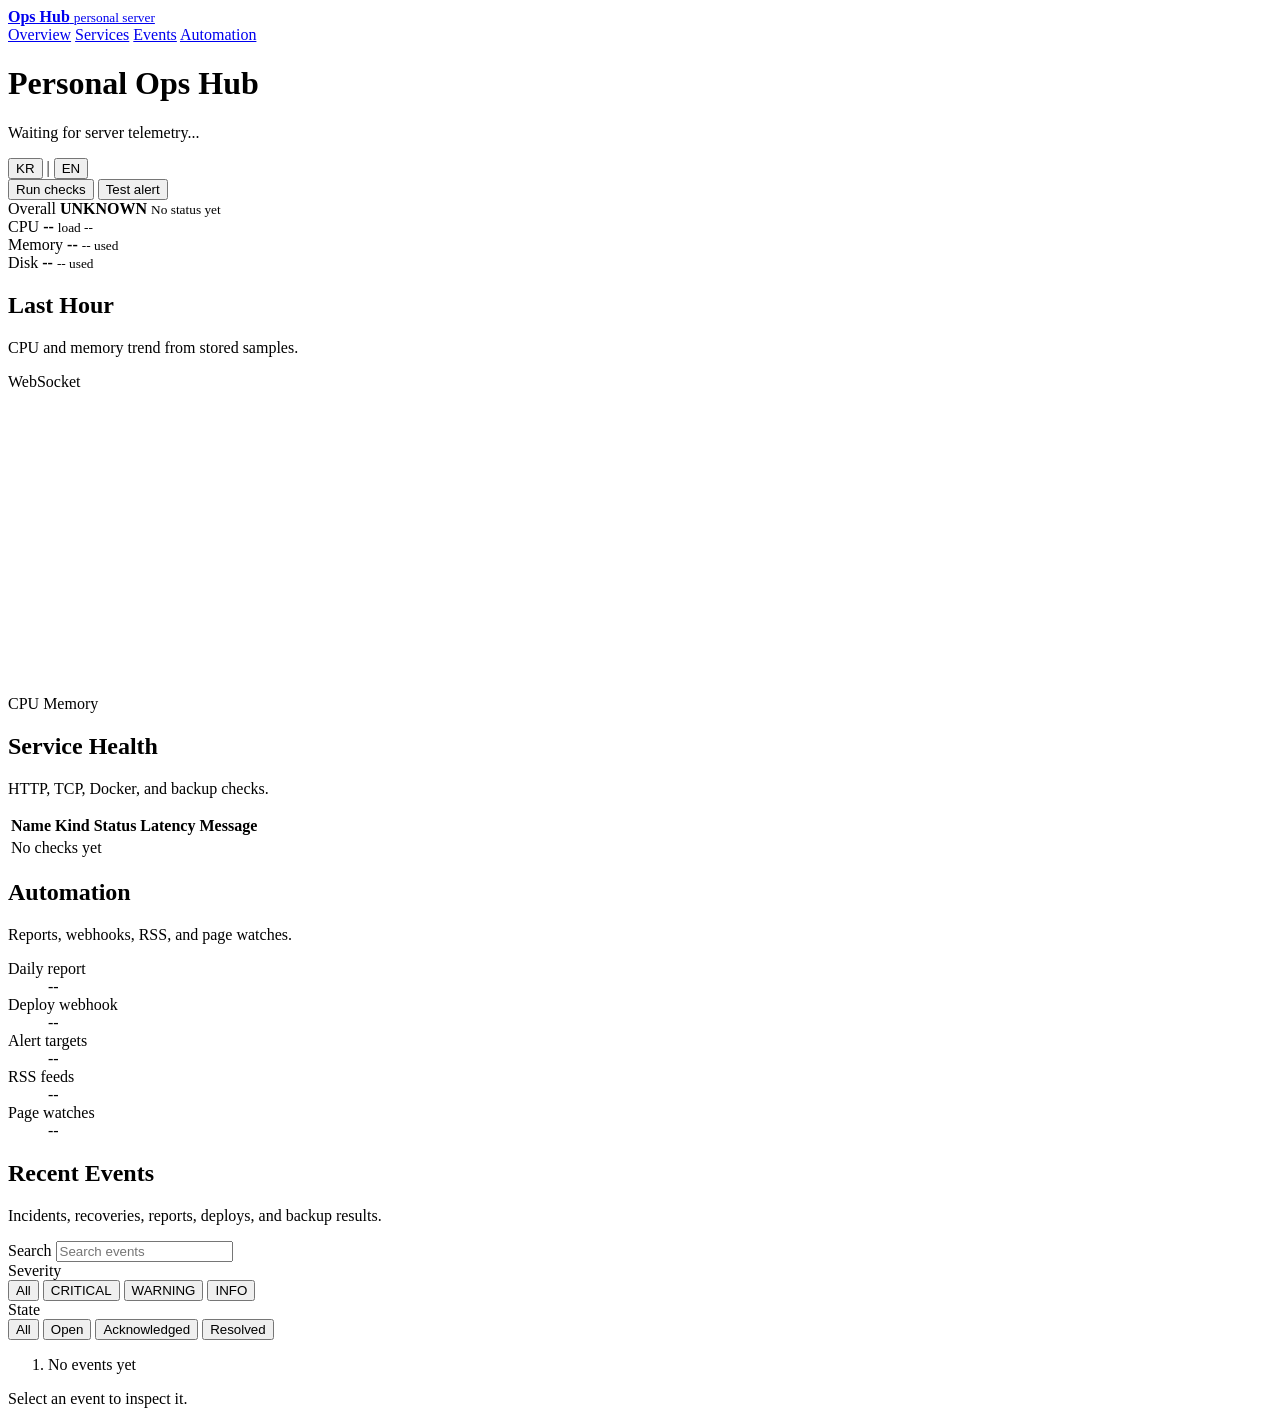
==== src/main/resources/dashboard/index.html @ d8e38de4 "feat: 이벤트 자동 해결 흐름 추가 ✨" ====
<!doctype html>
<html lang="en">
<head>
    <meta charset="utf-8">
    <meta name="viewport" content="width=device-width, initial-scale=1">
    <title>Personal Ops Hub</title>
    <link rel="icon" href="data:image/svg+xml,%3Csvg xmlns='http://www.w3.org/2000/svg' viewBox='0 0 64 64'%3E%3Crect width='64' height='64' rx='12' fill='%23111827'/%3E%3Cpath d='M12 42 30 12h22L34 52H12z' fill='%232563eb'/%3E%3Cpath d='M12 42h22l18-30v40H12z' fill='%2316a34a' opacity='.9'/%3E%3C/svg%3E">
    <link rel="stylesheet" href="/assets/dashboard.css">
</head>
<body>
    <div class="shell">
        <aside class="sidebar">
            <a class="brand" href="/dashboard" aria-label="Personal Ops Hub">
                <span class="brand-mark"></span>
                <span>
                    <strong>Ops Hub</strong>
                    <small data-i18n="brandSubtitle">personal server</small>
                </span>
            </a>
            <nav class="nav" aria-label="Dashboard">
                <a href="#overview" class="active" data-i18n="navOverview">Overview</a>
                <a href="#services" data-i18n="navServices">Services</a>
                <a href="#events" data-i18n="navEvents">Events</a>
                <a href="#automation" data-i18n="navAutomation">Automation</a>
            </nav>
        </aside>

        <main class="content">
            <header class="topbar">
                <div>
                    <h1>Personal Ops Hub</h1>
                    <p id="hostLine" data-i18n="waitingTelemetry">Waiting for server telemetry...</p>
                </div>
                <div class="topbar-actions">
                    <div class="language-toggle" role="group" aria-label="Language">
                        <button id="localeKoButton" type="button" data-locale="ko">KR</button>
                        <span aria-hidden="true">|</span>
                        <button id="localeEnButton" type="button" data-locale="en">EN</button>
                    </div>
                    <button id="runChecksButton" class="button secondary" type="button" data-i18n="runChecks">Run checks</button>
                    <button id="testAlertButton" class="button primary" type="button" data-i18n="testAlert">Test alert</button>
                </div>
            </header>

            <section id="overview" class="grid metrics-grid" aria-label="Current server status">
                <article class="panel metric">
                    <span class="label" data-i18n="metricOverall">Overall</span>
                    <strong id="overallStatus">UNKNOWN</strong>
                    <small id="overallMessage" data-i18n="noStatusYet">No status yet</small>
                </article>
                <article class="panel metric">
                    <span class="label">CPU</span>
                    <strong id="cpuValue">--</strong>
                    <small id="loadValue">load --</small>
                </article>
                <article class="panel metric">
                    <span class="label" data-i18n="metricMemory">Memory</span>
                    <strong id="memoryValue">--</strong>
                    <small id="memoryDetail">-- used</small>
                </article>
                <article class="panel metric">
                    <span class="label" data-i18n="metricDisk">Disk</span>
                    <strong id="diskValue">--</strong>
                    <small id="diskDetail">-- used</small>
                </article>
            </section>

            <section class="panel chart-panel" aria-label="One hour resource history">
                <div class="section-head">
                    <div>
                        <h2 data-i18n="lastHour">Last Hour</h2>
                        <p data-i18n="lastHourDesc">CPU and memory trend from stored samples.</p>
                    </div>
                    <span id="socketState" class="status-pill unknown">WebSocket</span>
                </div>
                <canvas id="historyChart" width="1200" height="300" aria-label="CPU and memory chart"></canvas>
                <div class="legend">
                    <span><i class="line cpu"></i> CPU</span>
                    <span><i class="line memory"></i> <span data-i18n="metricMemory">Memory</span></span>
                </div>
            </section>

            <section id="services" class="two-column">
                <article class="panel">
                    <div class="section-head">
                        <div>
                            <h2 data-i18n="serviceHealth">Service Health</h2>
                            <p data-i18n="serviceHealthDesc">HTTP, TCP, Docker, and backup checks.</p>
                        </div>
                    </div>
                    <div class="table-wrap">
                        <table>
                            <thead>
                            <tr>
                                <th data-i18n="tableName">Name</th>
                                <th data-i18n="tableKind">Kind</th>
                                <th data-i18n="tableStatus">Status</th>
                                <th data-i18n="tableLatency">Latency</th>
                                <th data-i18n="tableMessage">Message</th>
                            </tr>
                            </thead>
                            <tbody id="servicesBody">
                            <tr><td colspan="5" class="empty" data-i18n="noChecksYet">No checks yet</td></tr>
                            </tbody>
                        </table>
                    </div>
                </article>

                <article id="automation" class="panel">
                    <div class="section-head">
                        <div>
                            <h2 data-i18n="automation">Automation</h2>
                            <p data-i18n="automationDesc">Reports, webhooks, RSS, and page watches.</p>
                        </div>
                    </div>
                    <dl class="automation-list">
                        <div><dt data-i18n="dailyReport">Daily report</dt><dd id="dailyReport">--</dd></div>
                        <div><dt data-i18n="deployWebhook">Deploy webhook</dt><dd id="deployState">--</dd></div>
                        <div><dt data-i18n="alertTargets">Alert targets</dt><dd id="alertTargets">--</dd></div>
                        <div><dt data-i18n="rssFeeds">RSS feeds</dt><dd id="rssFeeds">--</dd></div>
                        <div><dt data-i18n="pageWatches">Page watches</dt><dd id="pageWatches">--</dd></div>
                    </dl>
                </article>
            </section>

            <section id="events" class="panel">
                <div class="section-head">
                    <div>
                        <h2 data-i18n="recentEvents">Recent Events</h2>
                        <p data-i18n="recentEventsDesc">Incidents, recoveries, reports, deploys, and backup results.</p>
                    </div>
                </div>
                <div class="events-toolbar" aria-label="Event filters">
                    <label class="search-field" for="eventsSearchInput">
                        <span data-i18n="eventSearchLabel">Search</span>
                        <input id="eventsSearchInput" type="search" placeholder="Search events" data-i18n-placeholder="eventSearchPlaceholder">
                    </label>
                    <div class="filter-group">
                        <span data-i18n="eventSeverityFilter">Severity</span>
                        <div class="segmented" role="group" aria-label="Severity">
                            <button type="button" class="active" data-event-severity-filter="ALL" data-i18n="filterAll">All</button>
                            <button type="button" data-event-severity-filter="CRITICAL" data-i18n="severityCRITICAL">CRITICAL</button>
                            <button type="button" data-event-severity-filter="WARNING" data-i18n="severityWARNING">WARNING</button>
                            <button type="button" data-event-severity-filter="INFO" data-i18n="severityINFO">INFO</button>
                        </div>
                    </div>
                    <div class="filter-group">
                        <span data-i18n="eventStateFilter">State</span>
                        <div class="segmented" role="group" aria-label="State">
                            <button type="button" data-event-state-filter="ALL" data-i18n="filterAll">All</button>
                            <button type="button" class="active" data-event-state-filter="OPEN" data-i18n="eventStateOPEN">Open</button>
                            <button type="button" data-event-state-filter="ACKNOWLEDGED" data-i18n="eventStateACKNOWLEDGED">Acknowledged</button>
                            <button type="button" data-event-state-filter="RESOLVED" data-i18n="eventStateRESOLVED">Resolved</button>
                        </div>
                    </div>
                </div>
                <div class="events-workspace">
                    <ol id="eventsList" class="events-list">
                        <li class="empty" data-i18n="noEventsYet">No events yet</li>
                    </ol>
                    <aside id="eventDetail" class="event-detail" aria-live="polite">
                        <p class="empty" data-i18n="selectEventPrompt">Select an event to inspect it.</p>
                    </aside>
                </div>
            </section>
        </main>
    </div>

    <script src="/assets/dashboard.js" defer></script>
</body>
</html>
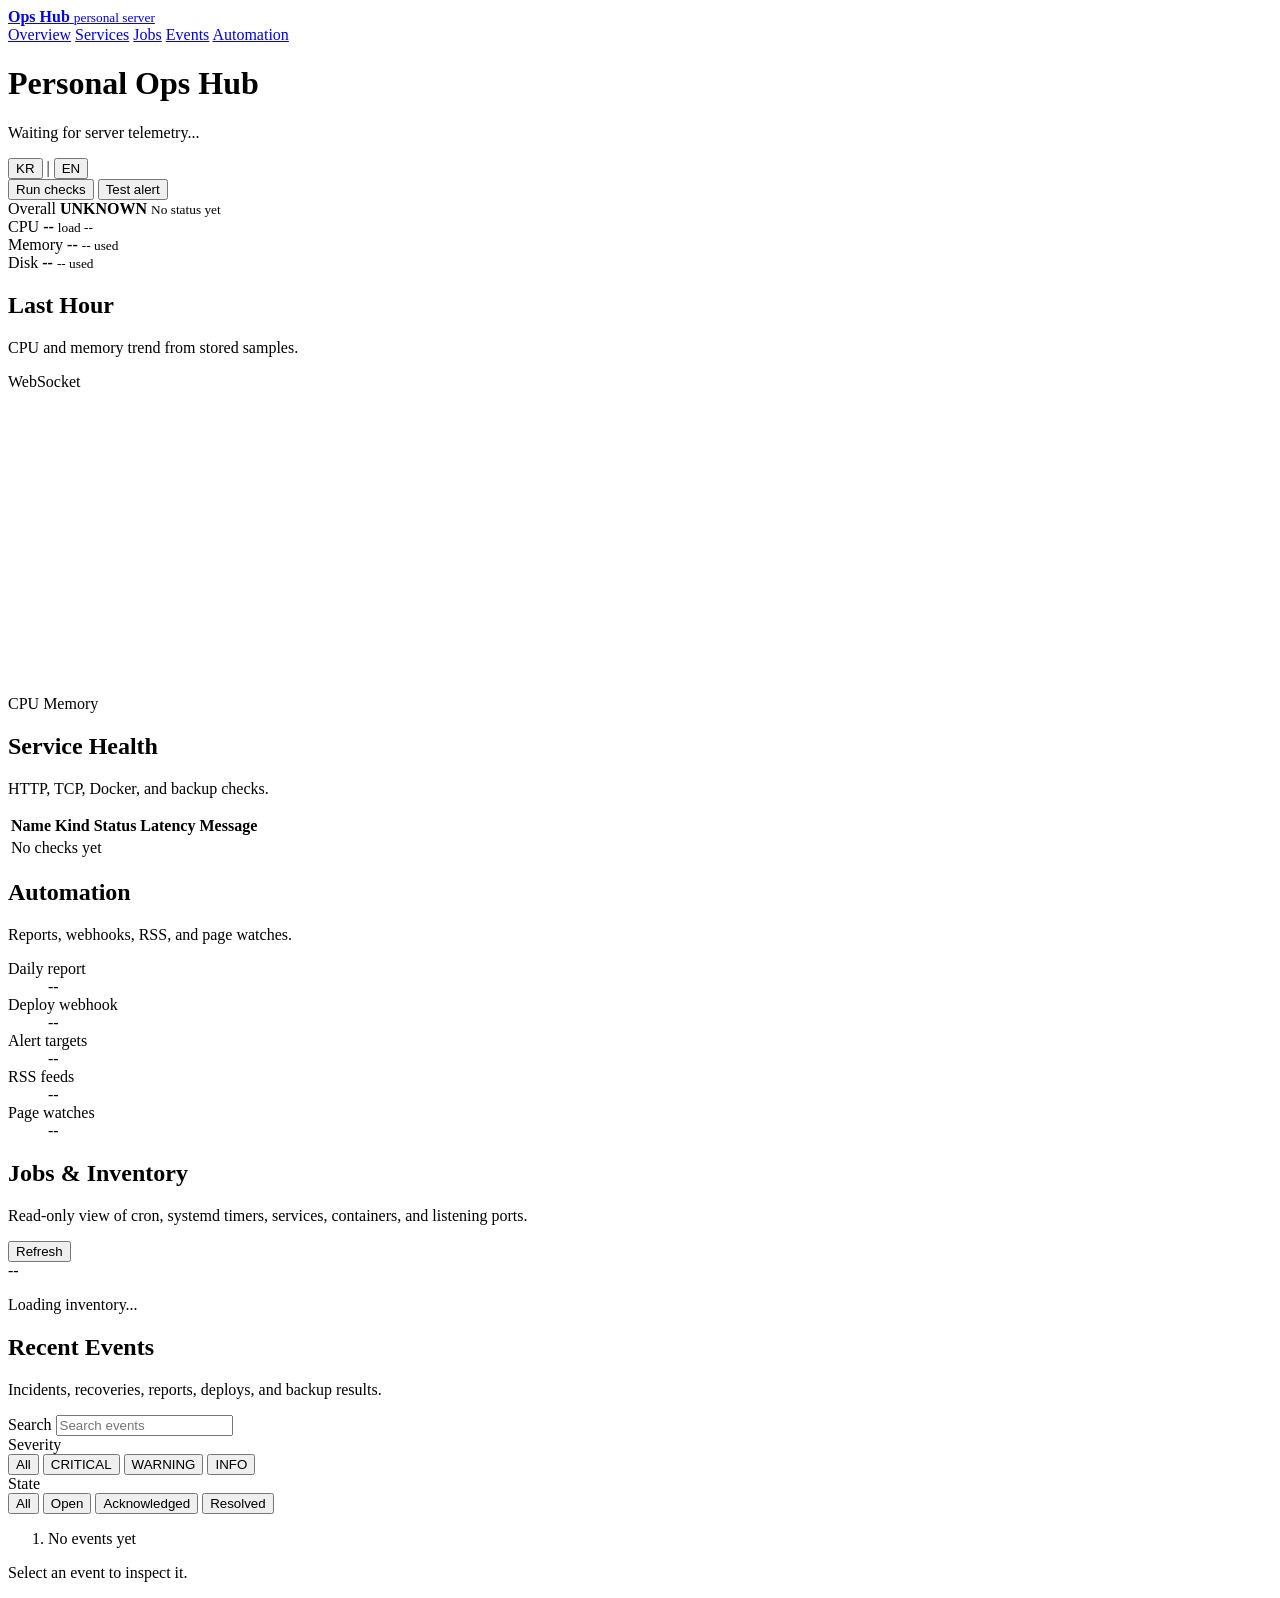
==== commit cb6c5c0f: "feat: 서버 작업 인벤토리 추가 ✨" ====
--- a/src/main/resources/dashboard/index.html
+++ b/src/main/resources/dashboard/index.html
@@ -20,6 +20,7 @@
             <nav class="nav" aria-label="Dashboard">
                 <a href="#overview" class="active" data-i18n="navOverview">Overview</a>
                 <a href="#services" data-i18n="navServices">Services</a>
+                <a href="#jobs" data-i18n="navJobs">Jobs</a>
                 <a href="#events" data-i18n="navEvents">Events</a>
                 <a href="#automation" data-i18n="navAutomation">Automation</a>
             </nav>
@@ -123,6 +124,23 @@
                 </article>
             </section>
 
+            <section id="jobs" class="panel inventory-panel">
+                <div class="section-head">
+                    <div>
+                        <h2 data-i18n="jobsInventory">Jobs & Inventory</h2>
+                        <p data-i18n="jobsInventoryDesc">Read-only view of cron, systemd timers, services, containers, and listening ports.</p>
+                    </div>
+                    <button id="refreshInventoryButton" class="button secondary" type="button" data-i18n="refreshJobs">Refresh</button>
+                </div>
+                <div class="inventory-summary">
+                    <span id="inventoryUpdated" class="inventory-updated">--</span>
+                    <div id="inventoryProblems" class="inventory-problems"></div>
+                </div>
+                <div id="inventorySections" class="inventory-sections">
+                    <p class="empty" data-i18n="inventoryLoading">Loading inventory...</p>
+                </div>
+            </section>
+
             <section id="events" class="panel">
                 <div class="section-head">
                     <div>
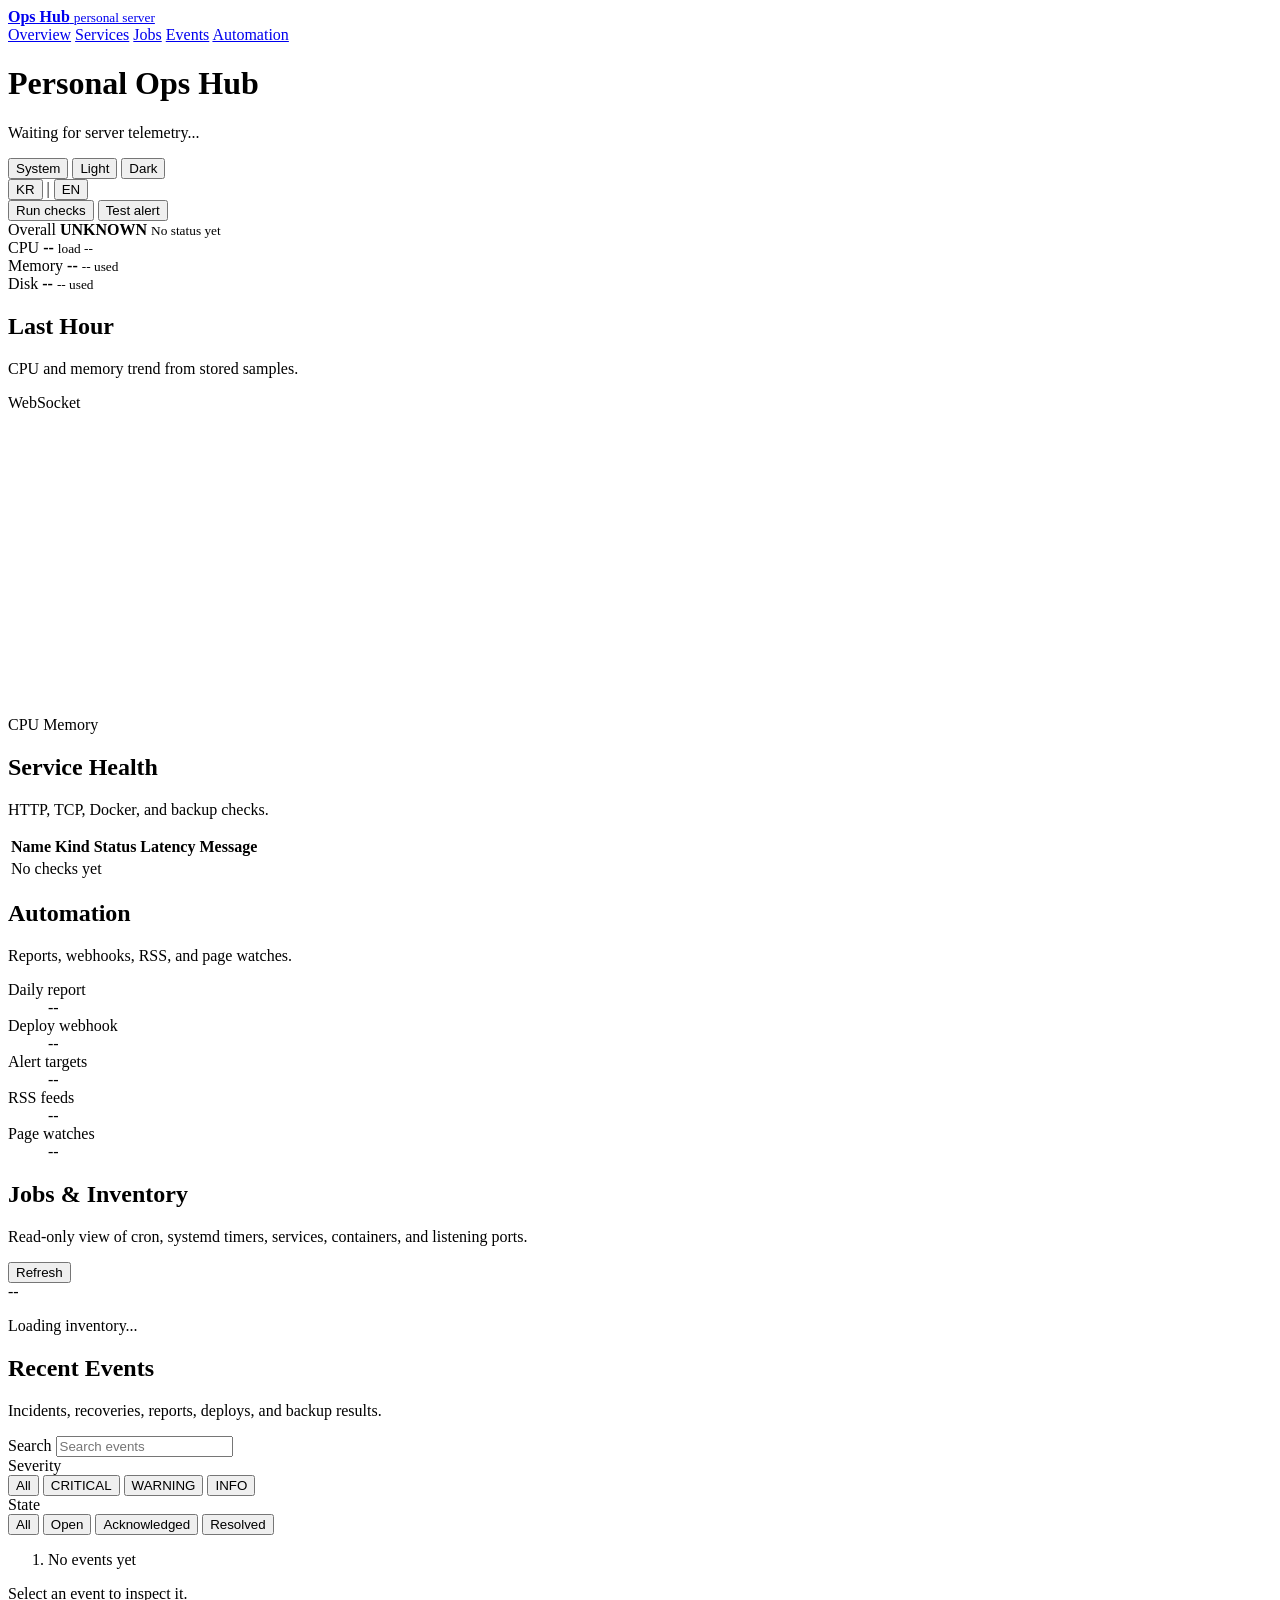
==== commit 9ca5e492: "style: 대시보드 디자인과 다크 모드 전면 개편 🎨" ====
--- a/src/main/resources/dashboard/index.html
+++ b/src/main/resources/dashboard/index.html
@@ -1,5 +1,5 @@
 <!doctype html>
-<html lang="en">
+<html lang="en" data-theme="system">
 <head>
     <meta charset="utf-8">
     <meta name="viewport" content="width=device-width, initial-scale=1">
@@ -33,6 +33,11 @@
                     <p id="hostLine" data-i18n="waitingTelemetry">Waiting for server telemetry...</p>
                 </div>
                 <div class="topbar-actions">
+                    <div class="theme-toggle" role="group" aria-label="Theme">
+                        <button type="button" data-theme-choice="system" data-i18n="themeSystem">System</button>
+                        <button type="button" data-theme-choice="light" data-i18n="themeLight">Light</button>
+                        <button type="button" data-theme-choice="dark" data-i18n="themeDark">Dark</button>
+                    </div>
                     <div class="language-toggle" role="group" aria-label="Language">
                         <button id="localeKoButton" type="button" data-locale="ko">KR</button>
                         <span aria-hidden="true">|</span>
@@ -134,6 +139,7 @@
                 </div>
                 <div class="inventory-summary">
                     <span id="inventoryUpdated" class="inventory-updated">--</span>
+                    <span id="inventoryActionStatus" class="inventory-action-status" aria-live="polite"></span>
                     <div id="inventoryProblems" class="inventory-problems"></div>
                 </div>
                 <div id="inventorySections" class="inventory-sections">
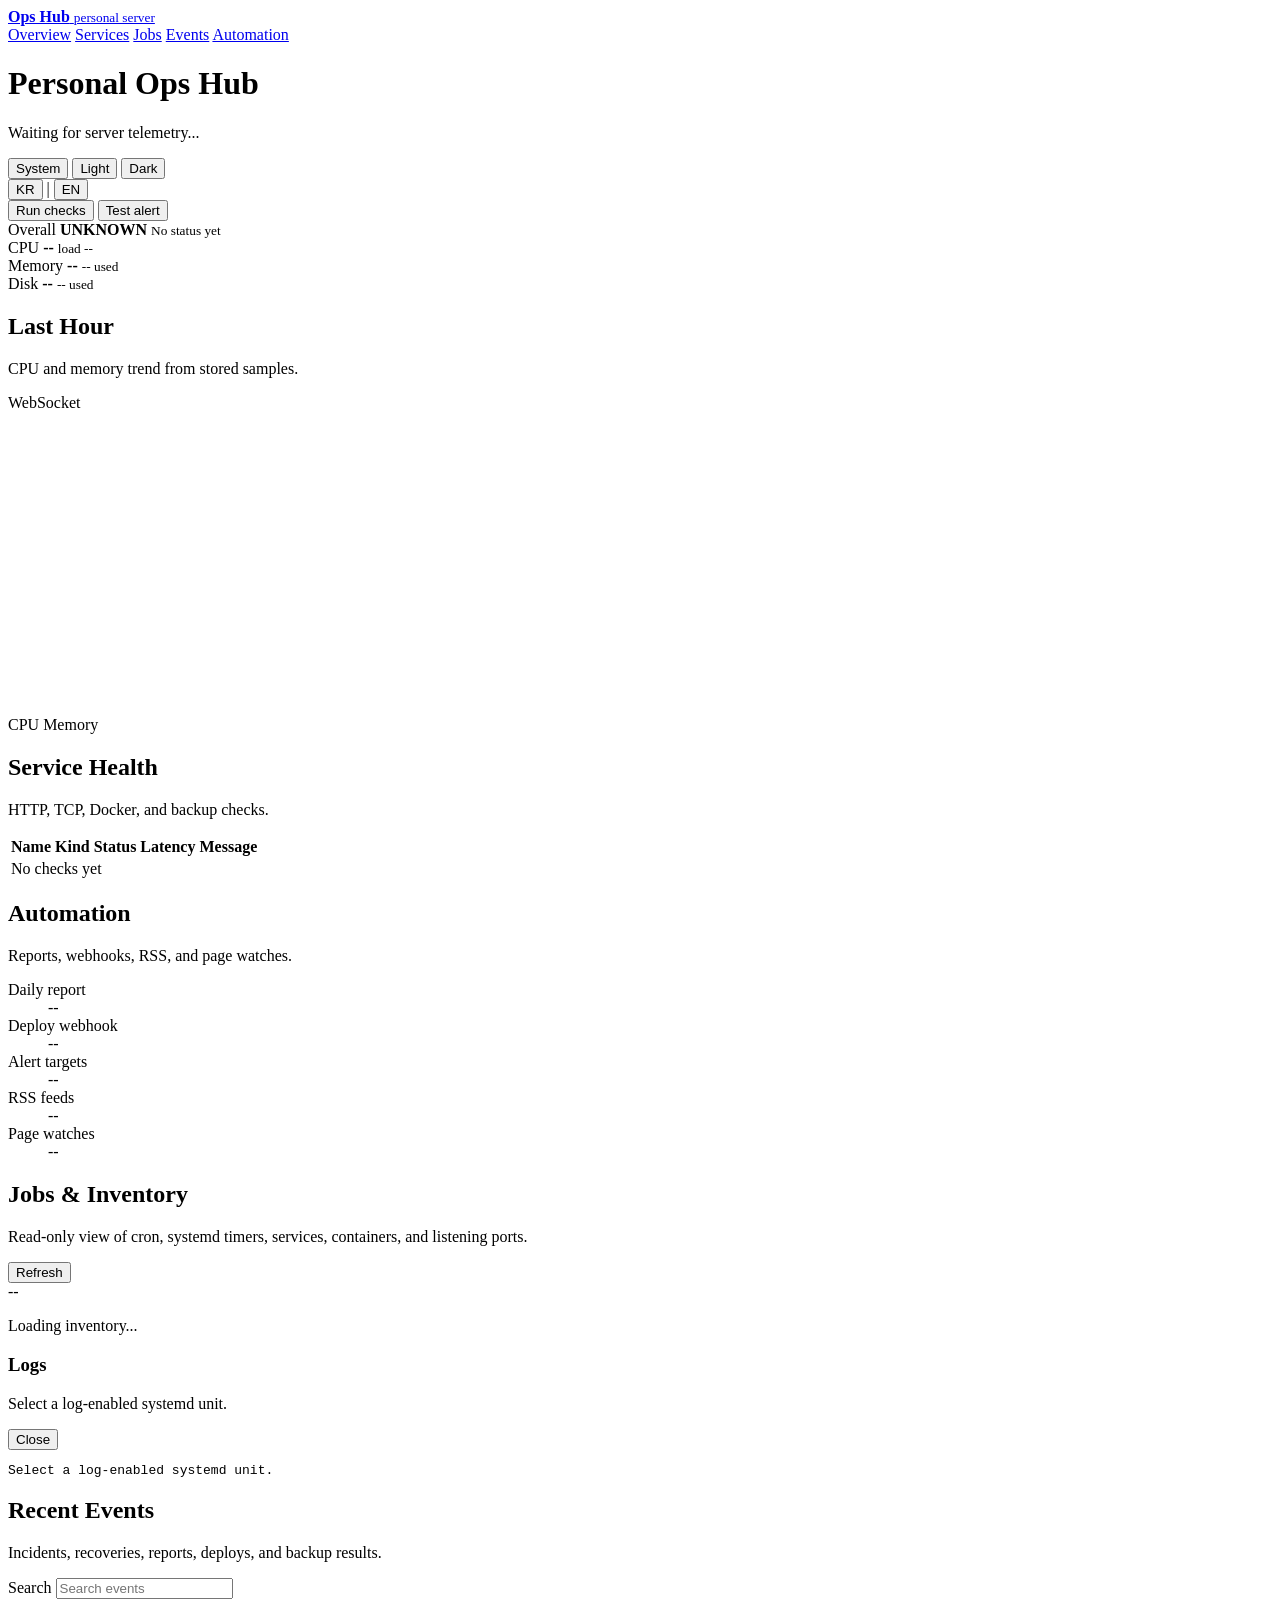
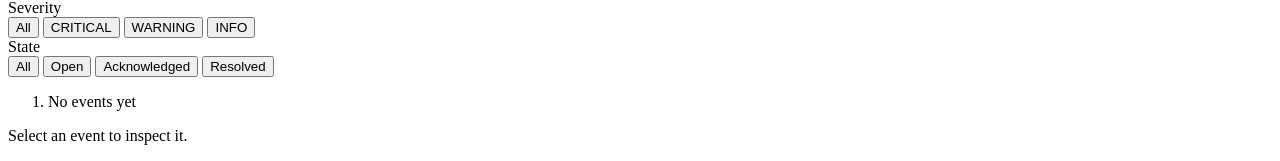
==== commit 0decd412: "feat: systemd 로그 뷰어 추가 ✨" ====
--- a/src/main/resources/dashboard/index.html
+++ b/src/main/resources/dashboard/index.html
@@ -145,6 +145,16 @@
                 <div id="inventorySections" class="inventory-sections">
                     <p class="empty" data-i18n="inventoryLoading">Loading inventory...</p>
                 </div>
+                <aside id="logPanel" class="log-panel hidden" aria-live="polite">
+                    <div class="log-panel-head">
+                        <div>
+                            <h3 id="logTitle" data-i18n="logsTitle">Logs</h3>
+                            <p id="logMeta" data-i18n="logsEmpty">Select a log-enabled systemd unit.</p>
+                        </div>
+                        <button id="closeLogPanelButton" class="button compact secondary" type="button" data-i18n="closeLogs">Close</button>
+                    </div>
+                    <pre id="logOutput" data-i18n="logsEmpty">Select a log-enabled systemd unit.</pre>
+                </aside>
             </section>
 
             <section id="events" class="panel">
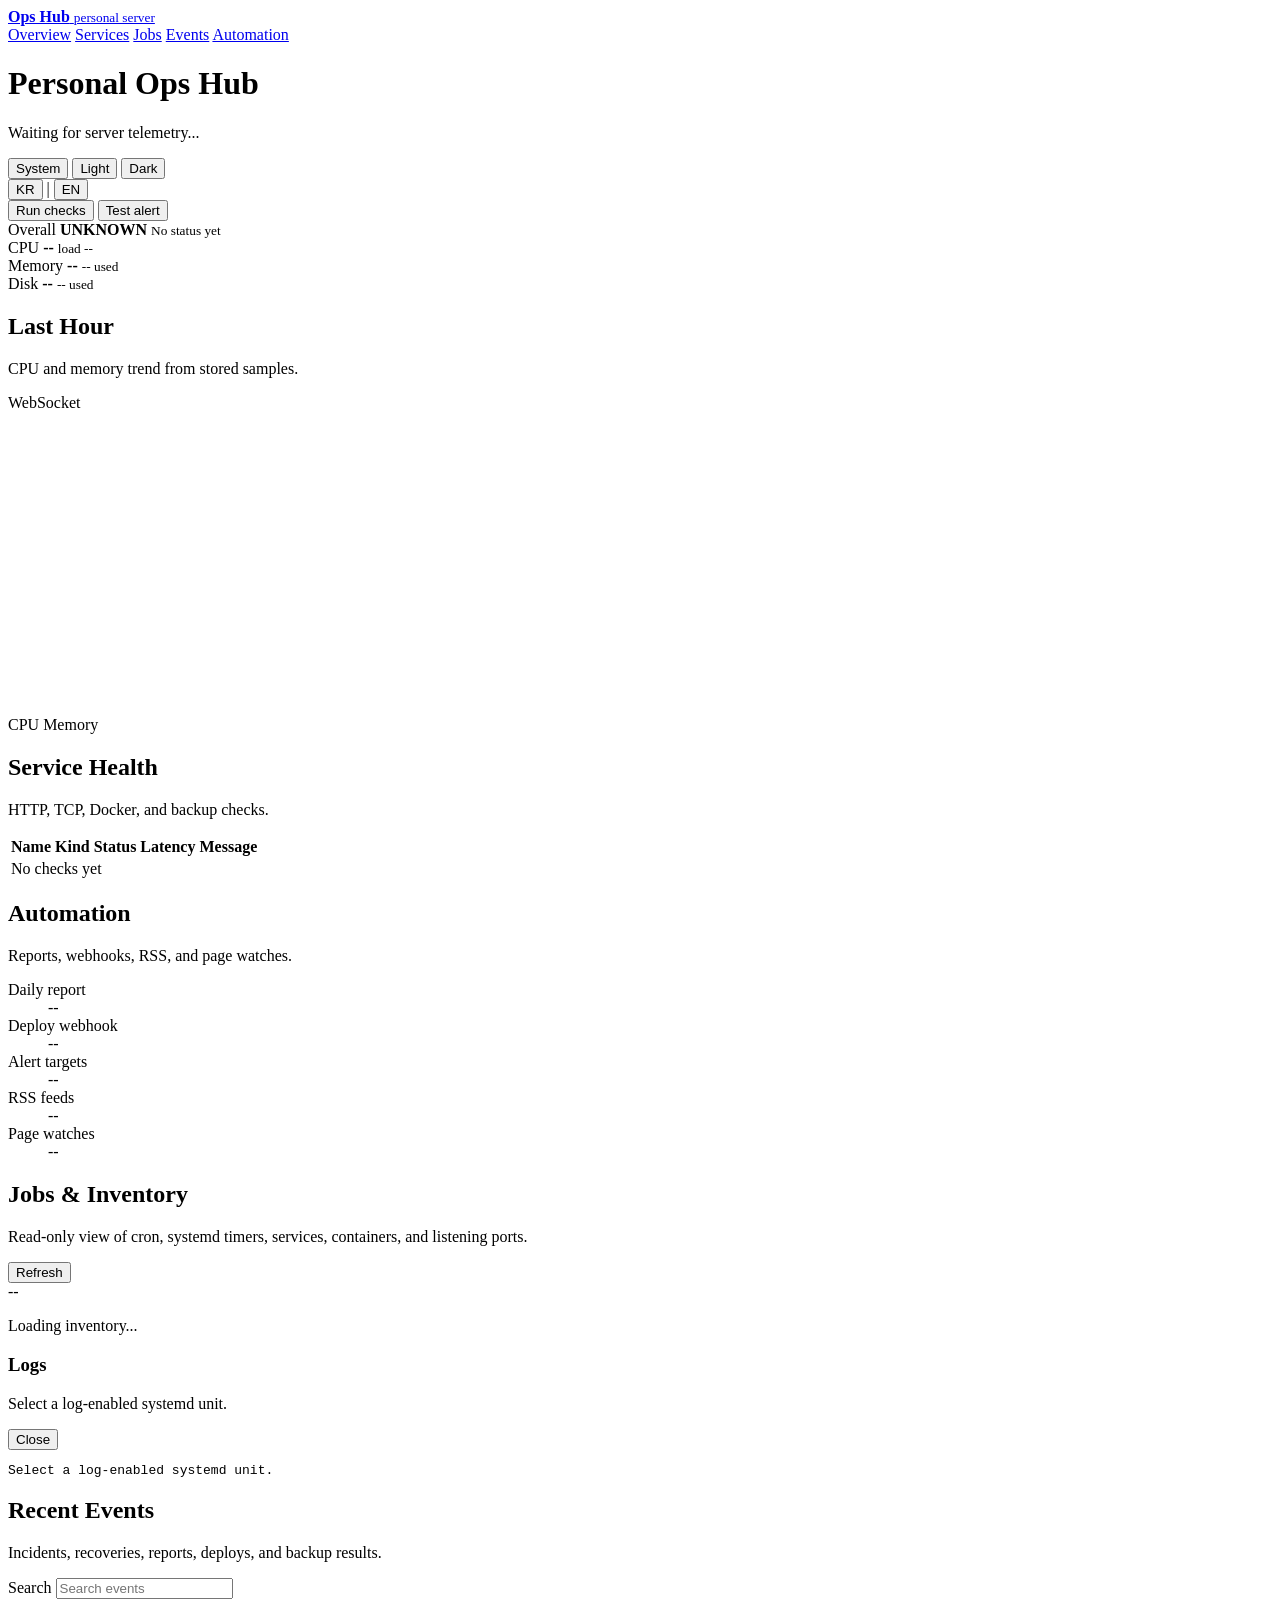
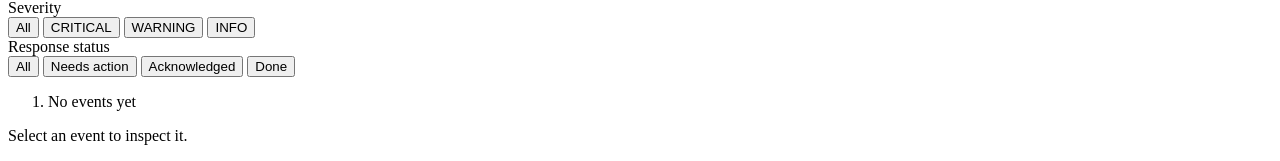
==== commit a2722063: "style: 이벤트 대응 상태 UX 개선 🎨" ====
--- a/src/main/resources/dashboard/index.html
+++ b/src/main/resources/dashboard/index.html
@@ -179,12 +179,12 @@
                         </div>
                     </div>
                     <div class="filter-group">
-                        <span data-i18n="eventStateFilter">State</span>
-                        <div class="segmented" role="group" aria-label="State">
+                        <span data-i18n="eventStateFilter">Response status</span>
+                        <div class="segmented" role="group" aria-label="Response status">
                             <button type="button" data-event-state-filter="ALL" data-i18n="filterAll">All</button>
-                            <button type="button" class="active" data-event-state-filter="OPEN" data-i18n="eventStateOPEN">Open</button>
+                            <button type="button" class="active" data-event-state-filter="OPEN" data-i18n="eventStateOPEN">Needs action</button>
                             <button type="button" data-event-state-filter="ACKNOWLEDGED" data-i18n="eventStateACKNOWLEDGED">Acknowledged</button>
-                            <button type="button" data-event-state-filter="RESOLVED" data-i18n="eventStateRESOLVED">Resolved</button>
+                            <button type="button" data-event-state-filter="RESOLVED" data-i18n="eventStateRESOLVED">Done</button>
                         </div>
                     </div>
                 </div>
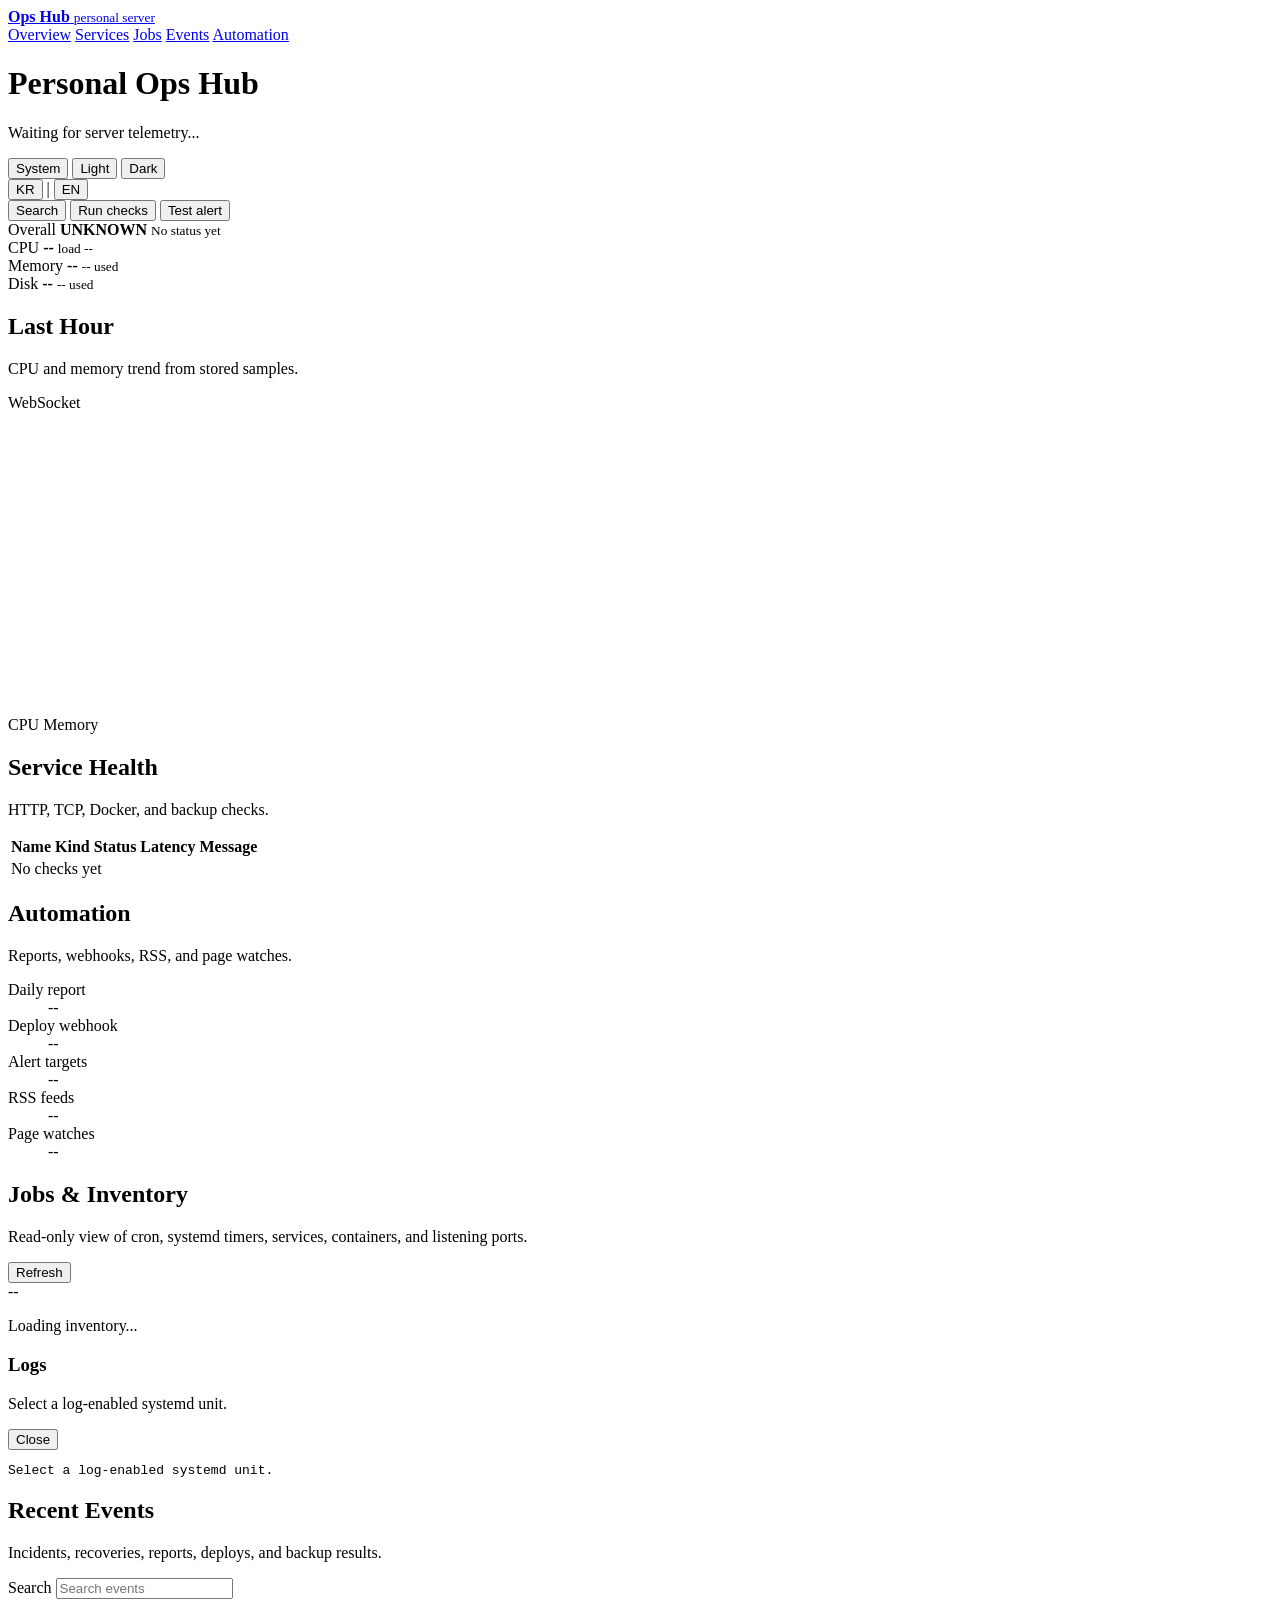
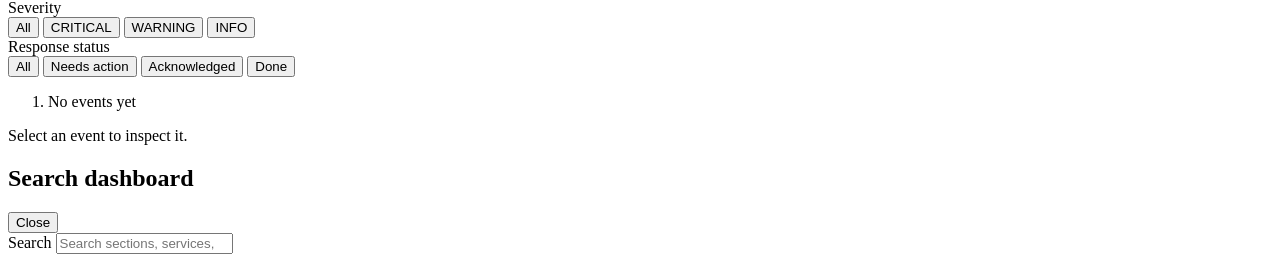
==== commit c14be4a9: "feat: 대시보드 빠른 검색 추가 ✨" ====
--- a/src/main/resources/dashboard/index.html
+++ b/src/main/resources/dashboard/index.html
@@ -43,6 +43,7 @@
                         <span aria-hidden="true">|</span>
                         <button id="localeEnButton" type="button" data-locale="en">EN</button>
                     </div>
+                    <button id="quickJumpButton" class="button secondary" type="button" data-i18n="quickJump">Search</button>
                     <button id="runChecksButton" class="button secondary" type="button" data-i18n="runChecks">Run checks</button>
                     <button id="testAlertButton" class="button primary" type="button" data-i18n="testAlert">Test alert</button>
                 </div>
@@ -200,6 +201,20 @@
         </main>
     </div>
 
+    <div id="quickJumpOverlay" class="quick-jump-overlay hidden" role="dialog" aria-modal="true" aria-labelledby="quickJumpTitle">
+        <div class="quick-jump-panel">
+            <div class="quick-jump-head">
+                <h2 id="quickJumpTitle" data-i18n="quickJumpTitle">Search dashboard</h2>
+                <button id="closeQuickJumpButton" class="button compact secondary" type="button" data-i18n="quickJumpClose">Close</button>
+            </div>
+            <label class="quick-jump-input" for="quickJumpInput">
+                <span data-i18n="quickJumpInputLabel">Search</span>
+                <input id="quickJumpInput" type="search" autocomplete="off" placeholder="Search sections, services, containers, ports, events" data-i18n-placeholder="quickJumpPlaceholder">
+            </label>
+            <ol id="quickJumpResults" class="quick-jump-results" aria-label="Search results"></ol>
+        </div>
+    </div>
+
     <script src="/assets/dashboard.js" defer></script>
 </body>
 </html>
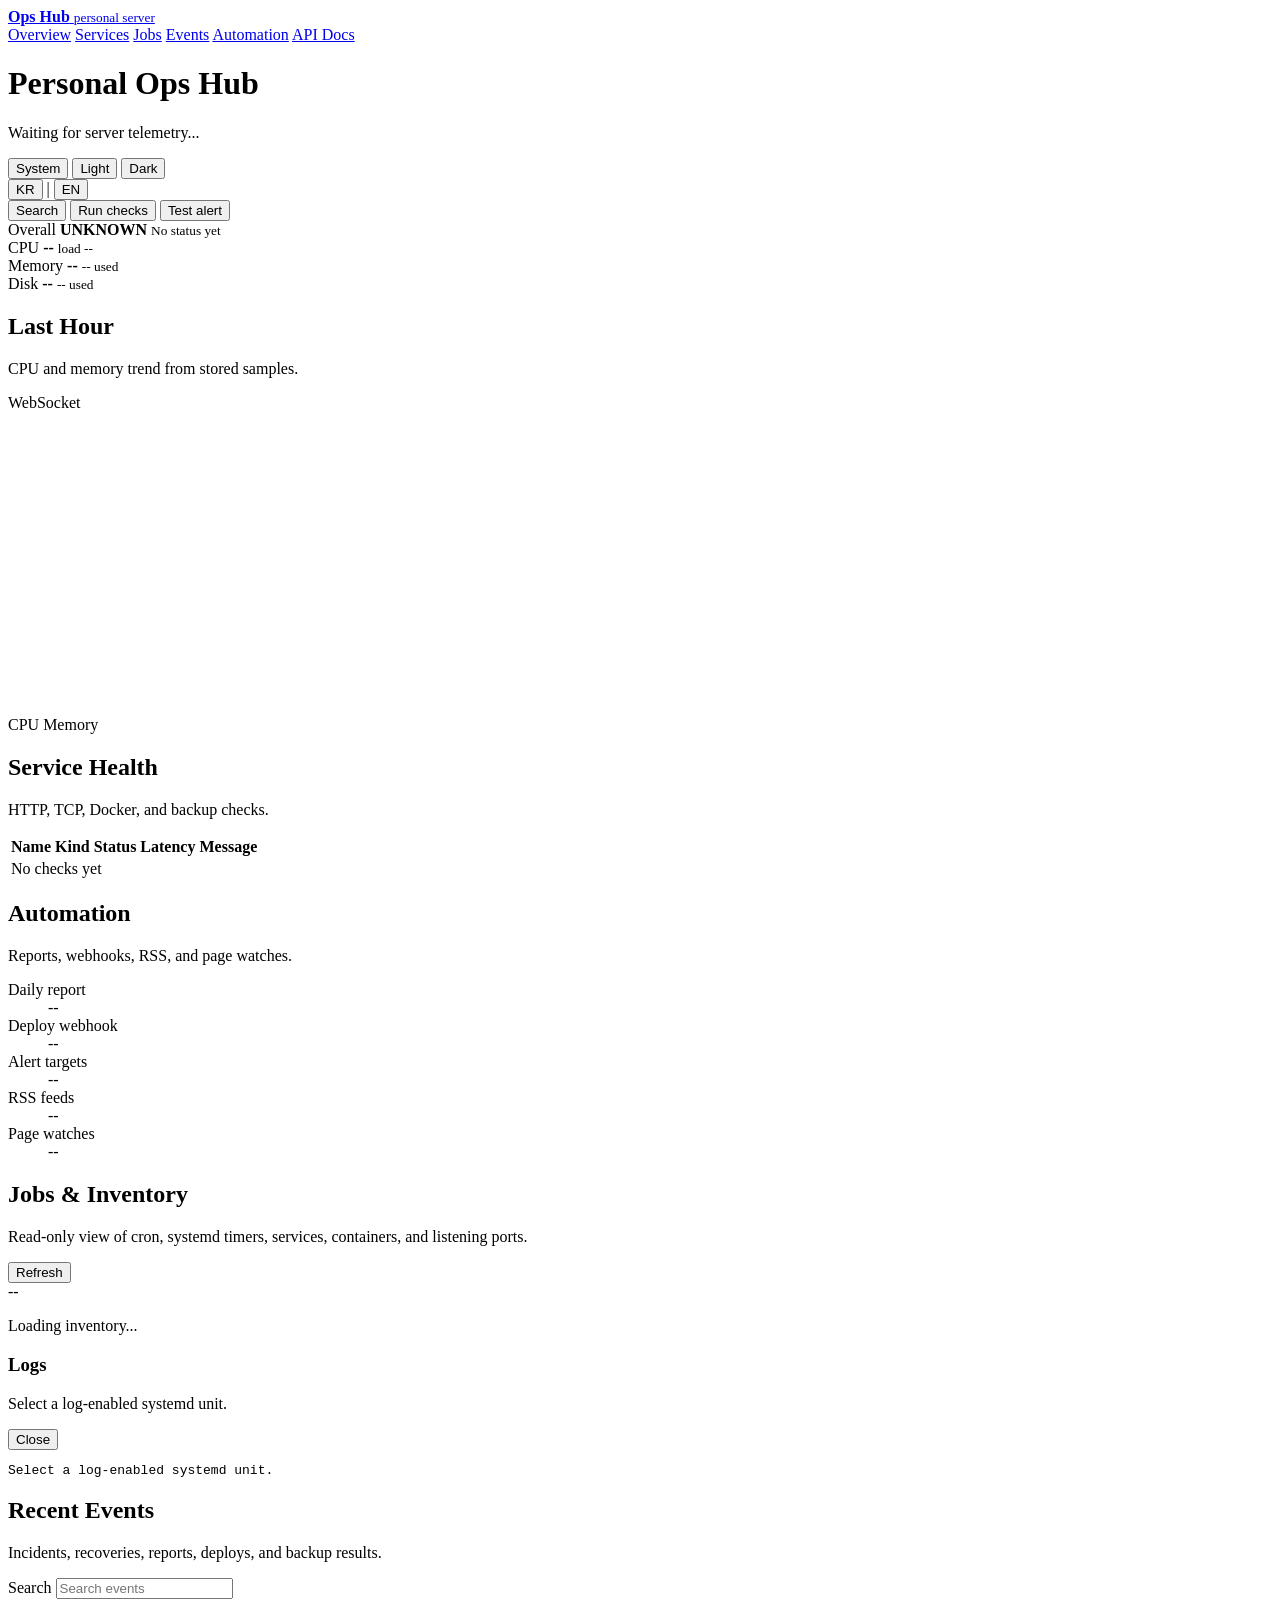
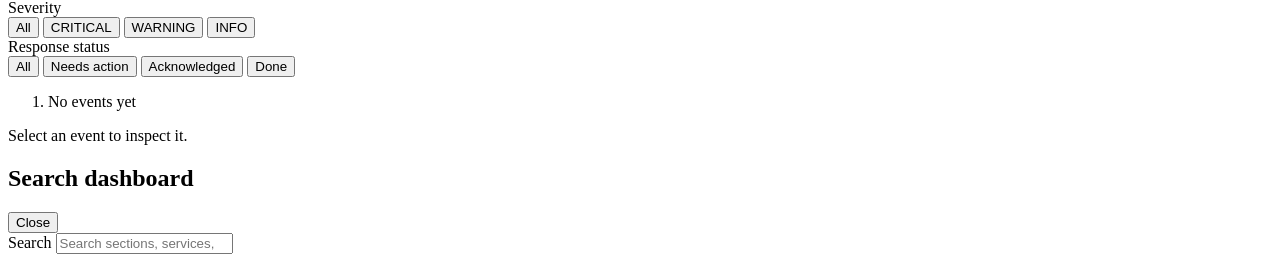
==== commit 5981f29d: "feat: 모바일 인벤토리와 API 문서 개선 ✨" ====
--- a/src/main/resources/dashboard/index.html
+++ b/src/main/resources/dashboard/index.html
@@ -23,6 +23,7 @@
                 <a href="#jobs" data-i18n="navJobs">Jobs</a>
                 <a href="#events" data-i18n="navEvents">Events</a>
                 <a href="#automation" data-i18n="navAutomation">Automation</a>
+                <a href="/docs/api" data-i18n="navApiDocs">API Docs</a>
             </nav>
         </aside>
 
